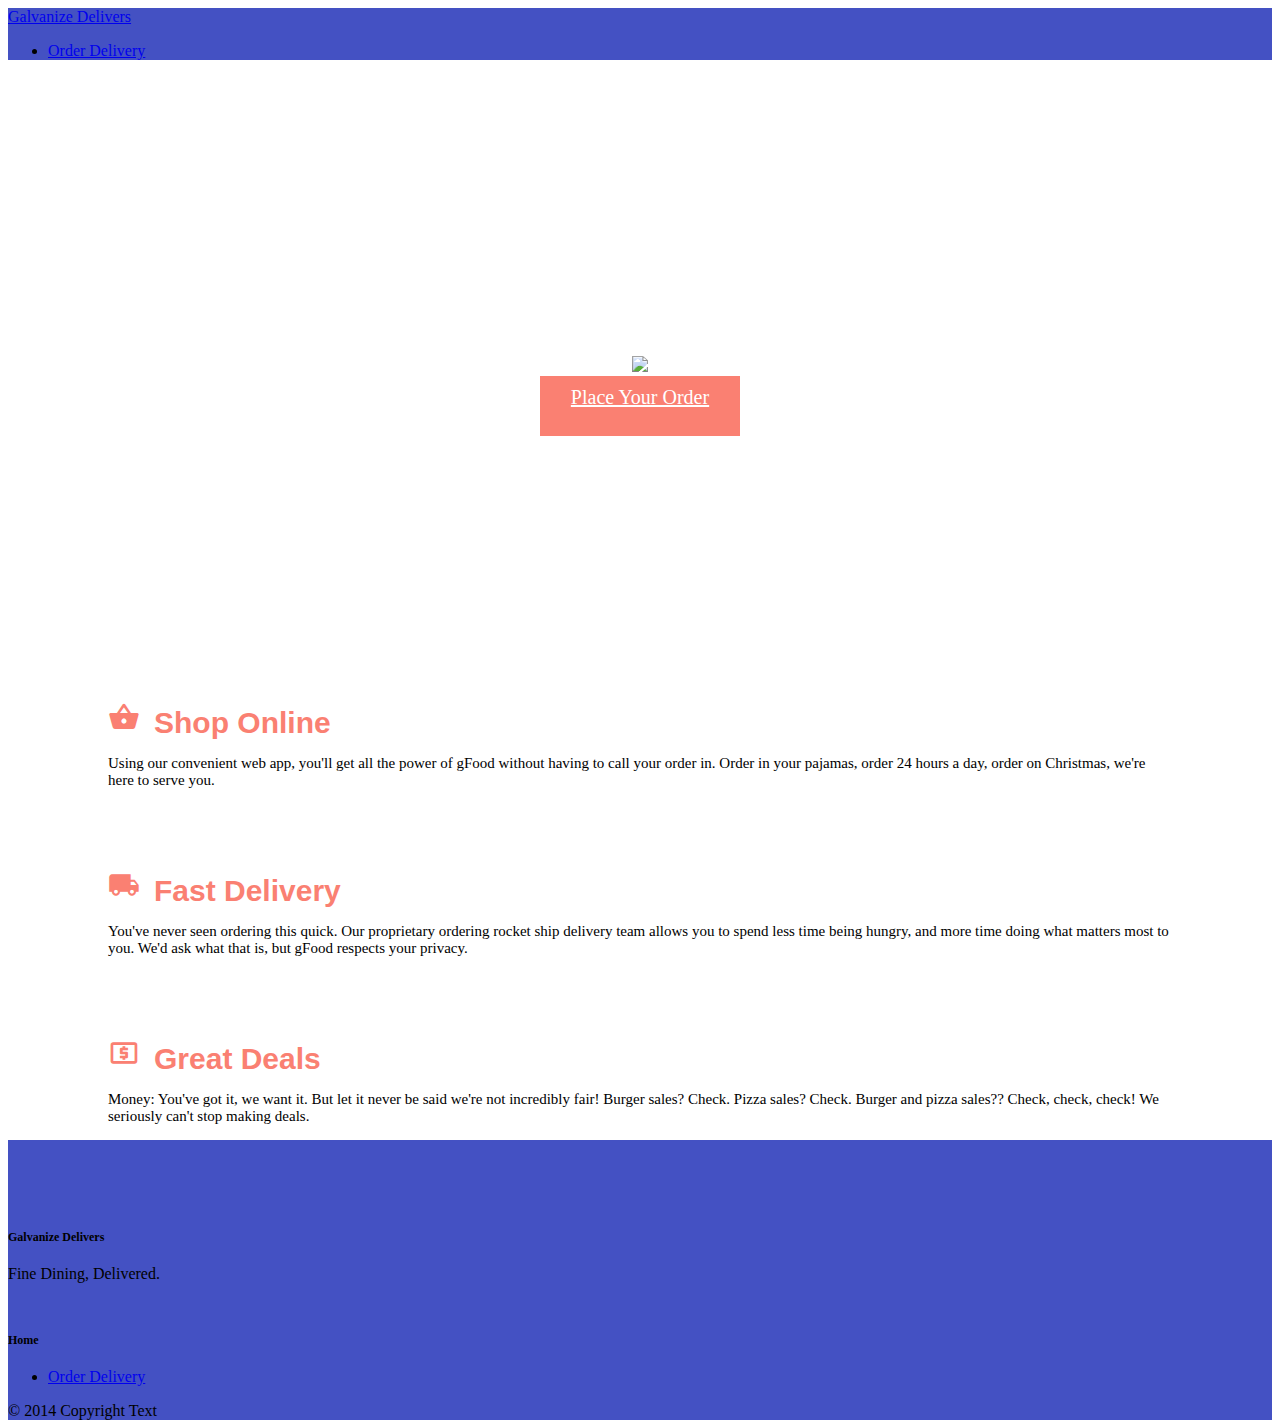
==== index.html @ e4a70577 "Galvanize Delivers" ====
<!DOCTYPE html>
<html>

<head>
  <!--Import Google Icon Font-->
  <link href="https://fonts.googleapis.com/icon?family=Material+Icons" rel="stylesheet">
  <!--Import materialize.css-->
  <link type="text/css" rel="stylesheet" href="css/materialize.min.css" media="screen,projection" />
  <link type="text/css" rel="stylesheet" href="css/delivery.css" media="screen,projection" />
  <!--Let browser know website is optimized for mobile-->
  <meta name="viewport" content="width=device-width, initial-scale=1.0" />

</head>

<body>
  <nav>
    <div class="nav-wrapper">
      <a href="#" class="brand-logo">Galvanize Delivers</a>
      <ul id="nav-mobile" class="right hide-on-med-and-down">
        <li><a href="collapsible.html">Order Delivery</a></li>
      </ul>
    </div>
  </nav>

  <div class="parallax-container">
    <h1 class="white-title">Fine Dining, Delivered!</h1>
    <div class="parallax"><img src="images/parallax1.jpg"></div>
    <a class="btn1" href="file:///Users/Tyler/Galvanize/galvanize-delivers/order.html" type="button">Place Your Order</button></a>
  </div>
  <script type="text/javascript" src="https://code.jquery.com/jquery-3.2.1.min.js"></script>
  <script type="text/javascript" src="js/materialize.min.js"></script>
  </ul>

<div id="frontMargin">
  <div class="row">
    <div class="col s4">
      <i class="material-icons">shopping_basket</i>
      <h2 class="FD">Shop Online</h2>
      <p class="PP1">Using our convenient web app, you'll get all the power of gFood without having to call your order in. Order in your pajamas, order 24 hours a day, order on Christmas, we're here to serve you.</p>
    </div>
    <div class="col s4">
      <i class="material-icons">local_shipping</i>
      <h2 class="FD">Fast Delivery</h2>
      <p class="PP1">You've never seen ordering this quick. Our proprietary ordering rocket ship delivery team allows you to spend less time being hungry, and more time doing what matters most to you. We'd ask what that is, but gFood respects your privacy.</p>
    </div>
    <div class="col s4">
      <i class="material-icons">local_atm</i>
      <h2 class="FD">Great Deals</h2>
      <p class="PP1">Money: You've got it, we want it. But let it never be said we're not incredibly fair! Burger sales? Check. Pizza sales? Check. Burger and pizza sales?? Check, check, check! We seriously can't stop making deals.</p>
    </div>
  </div>
</div>
  <footer class="footer">
    <div class="container">
      <div class="row">
        <div class="col l6 s12">
          <h5 class="white-text">Galvanize Delivers</h5>
          <p class="grey-text text-lighten-4">Fine Dining, Delivered.</p>
        </div>
        <div class="col l4 offset-l2 s12">
          <h5 class="white-text">Home</h5>
          <ul>
            <li><a class="grey-text text-lighten-3" href="#!"> Order Delivery</a></li>
          </ul>
        </div>
      </div>
    </div>
    <div class="footer-copyright">
      <div class="container">
        © 2014 Copyright Text
      </div>
    </div>
  </footer>

</body>

</html>
---- css/delivery.css ----
.nav-wrapper {
  background-color: rgb(68, 81, 195);
}

.parallax-container {
  background-image: url(../img/hero.jpg);
  background-size: cover;
  background-repeat: no-repeat;
  padding: 200px;
  text-align: center;
}

#frontMargin{
  margin-left: 100px;
  margin-right: 100px;
}

.btn1 {
  height: 50px;
  width: 200px;
  background-color: salmon;
  display: inline-block;
  font-size: 20px;
  padding-top: 10px;
  color: white;
}


.white-title {
  color: white;
  font-weight: bold;
}

.FD {
  font-size: 30px;
  font-family: sans-serif;
  color: salmon;
  display:inline;
}

.PP1 {
  font-size: 15px;
}

.material-icons {
  font-size: 2rem;
  color: salmon;
  margin-top: 50px;
  padding-top: 60px;
  padding-right: 10px;
}

.footer {
  background-color: rgb(68, 81, 195);
  padding-top: 40px;
}

/*order page*/

.menu {
  padding-top: 0px;
  padding-left: 20px;
}

.card-content {
  font-size: 15px;
  margin: 10px;
  padding: 20px;
}

.card {
  font-size: 12px;
  height: 350px;
  width: 200px;
}

#mainOrder{
  margin-left: 200px;
}

#order {
  color: salmon;
}

h5 {
  font-size: 12px;
  padding-top: 30px
}

#title {
  display: inline-block;
  color: black;
}

#total{
  background-color: white;
}

.material-icons{
  margin-top: 5px;
}

#push {
  margin-left: 800px;
}

#move {
  margin-left: 150px;
}

#MIP {
  maring
}

.btn2 {
  height: 50px;
  width: 150px;
  background-color: salmon;
  display: inline-block;
  font-size: 15px;
  margin-top: 30px;
  margin-left: 50px;
  padding-top: 15px;
  padding-left: 20px;
  color: white;
}
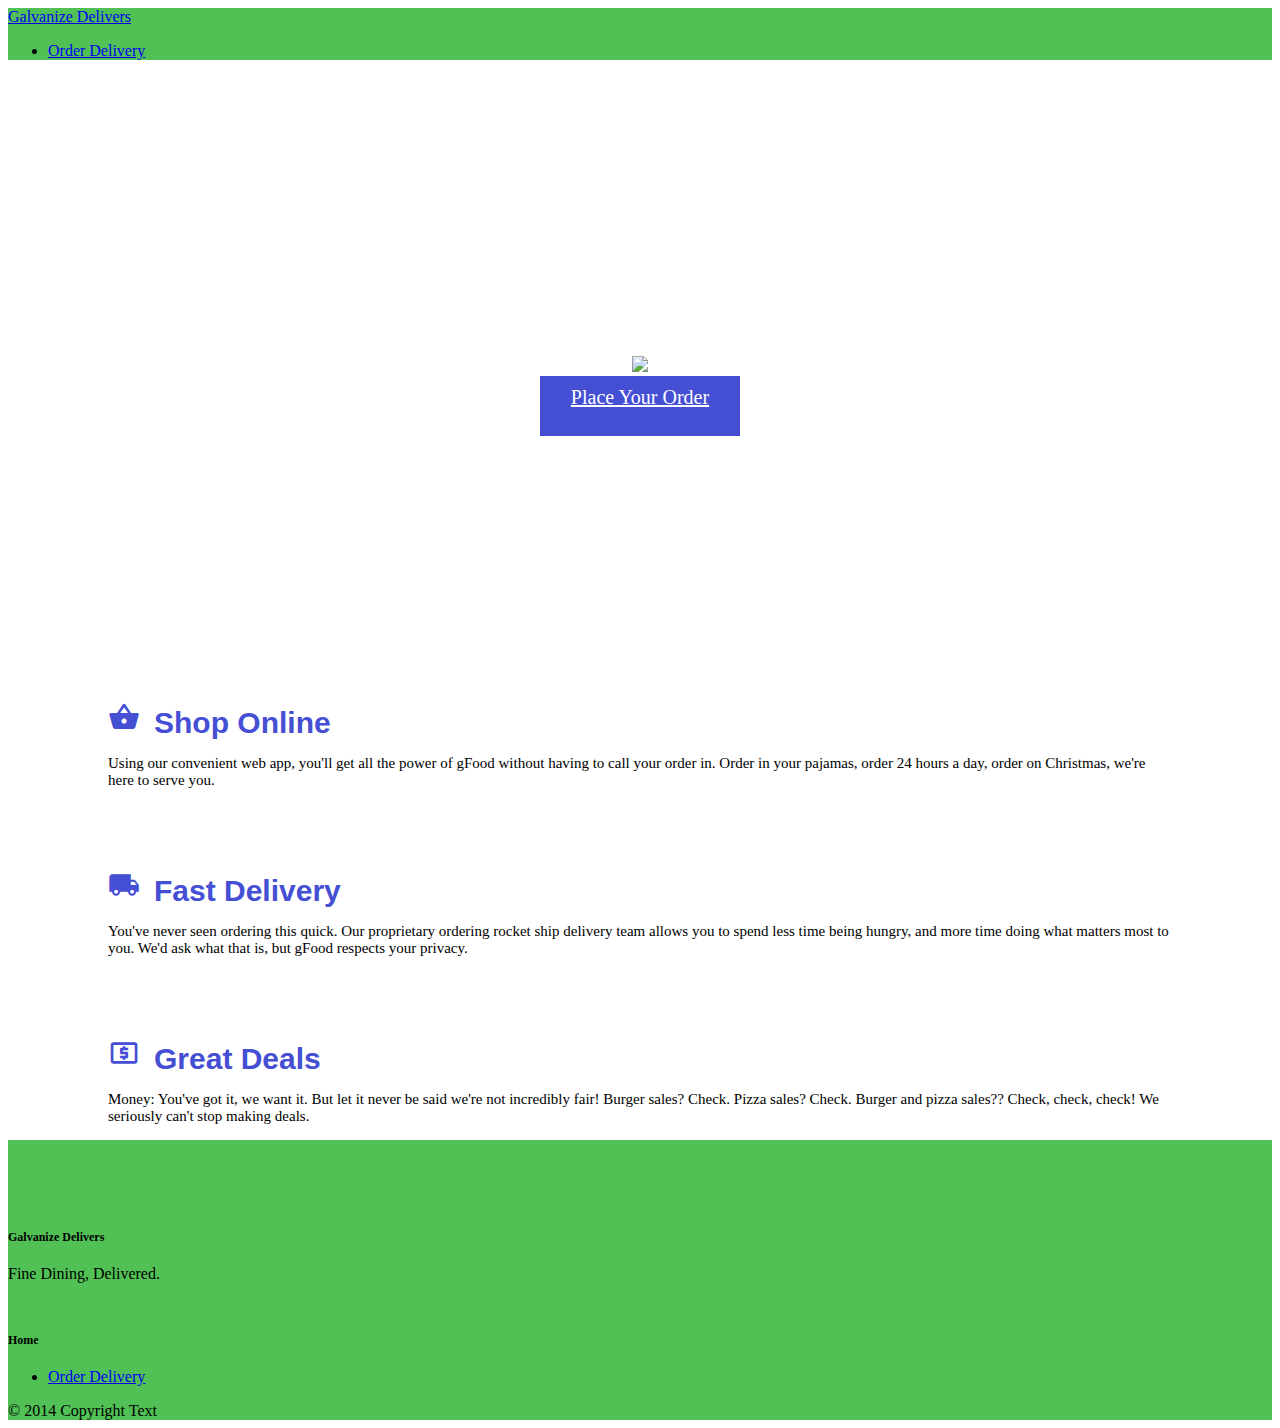
==== commit 364e22b1: "Galvanize-Delivers" ====
--- a/index.html
+++ b/index.html
@@ -25,7 +25,7 @@
   <div class="parallax-container">
     <h1 class="white-title">Fine Dining, Delivered!</h1>
     <div class="parallax"><img src="images/parallax1.jpg"></div>
-    <a class="btn1" href="file:///Users/Tyler/Galvanize/galvanize-delivers/order.html" type="button">Place Your Order</button></a>
+    <a class="btn1" href="order.html" type="button">Place Your Order</button></a>
   </div>
   <script type="text/javascript" src="https://code.jquery.com/jquery-3.2.1.min.js"></script>
   <script type="text/javascript" src="js/materialize.min.js"></script>
--- a/css/delivery.css
+++ b/css/delivery.css
@@ -1,5 +1,5 @@
 .nav-wrapper {
-  background-color: rgb(68, 81, 195);
+  background-color: rgb(81, 193, 85);
 }
 
 .parallax-container {
@@ -18,7 +18,7 @@
 .btn1 {
   height: 50px;
   width: 200px;
-  background-color: salmon;
+  background-color: rgb(69, 79, 212);
   display: inline-block;
   font-size: 20px;
   padding-top: 10px;
@@ -34,7 +34,7 @@
 .FD {
   font-size: 30px;
   font-family: sans-serif;
-  color: salmon;
+  color: rgb(69, 79, 212);
   display:inline;
 }
 
@@ -44,14 +44,14 @@
 
 .material-icons {
   font-size: 2rem;
-  color: salmon;
+  color: rgb(69, 79, 212);
   margin-top: 50px;
   padding-top: 60px;
   padding-right: 10px;
 }
 
 .footer {
-  background-color: rgb(68, 81, 195);
+  background-color: rgb(81, 193, 85);
   padding-top: 40px;
 }
 
@@ -78,7 +78,7 @@
   margin-left: 200px;
 }
 
-#order {
+.order {
   color: salmon;
 }
 
@@ -115,7 +115,7 @@
 .btn2 {
   height: 50px;
   width: 150px;
-  background-color: salmon;
+  background-color: rgb(69, 79, 212);
   display: inline-block;
   font-size: 15px;
   margin-top: 30px;
